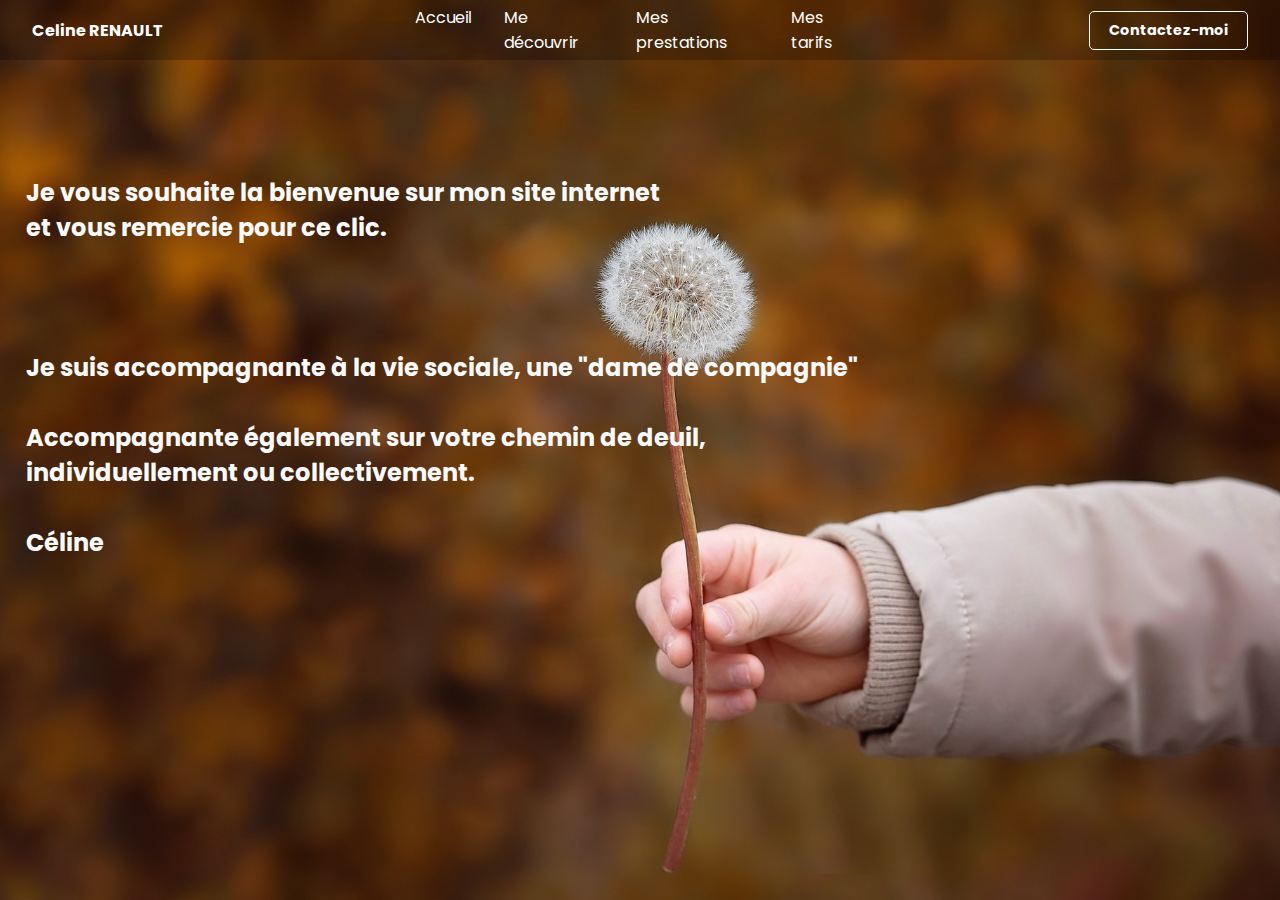
==== index.html @ 372c0e87 "correction du nom du titre" ====
<!DOCTYPE html>
<html lang="fr">
<head>
    <meta charset="UTF-8">
    <meta http-equiv="X-UA-Compatible" content="IE=edge">
    <meta name="viewport" content="width=device-width, initial-scale=1.0">
    <link rel="icon" href="img/dandelion 1.png">
    <link rel="stylesheet" href="https://cdnjs.cloudflare.com/ajax/libs/font-awesome/6.5.2/css/all.min.css" integrity="sha512-SnH5WK+bZxgPHs44uWIX+LLJAJ9/2PkPKZ5QiAj6Ta86w+fsb2TkcmfRyVX3pBnMFcV7oQPJkl9QevSCWr3W6A==" crossorigin="anonymous" referrerpolicy="no-referrer" />
    <link rel="preconnect" href="https://fonts.googleapis.com">
    <link rel="preconnect" href="https://fonts.gstatic.com" crossorigin>
    <link href="https://fonts.googleapis.com/css2?family=Poppins:ital,wght@0,100;0,200;0,300;0,400;0,500;0,600;0,700;0,800;0,900;1,100;1,200;1,300;1,400;1,500;1,600;1,700;1,800;1,900&display=swap" rel="stylesheet">
    <link rel="stylesheet" href="css/index.css">

    <title>CELINE RENOU</title>
</head>
<body>
    <header>
        <div class="navbar">
            <div class="logo">
                <a href="#">Celine RENAULT</a>
            </div>
            <ul class="links">
                <li><a href="index.html">Accueil</a></li>
                <li><a href="decouvrir.html">Me découvrir</a></li>
                <li><a href="presta.html">Mes prestations</a></li>
                <li><a href="tarif.html">Mes tarifs</a></li>
            </ul>
            <div class="buttons">
                <a href="contact.html" class="action-button connect">Contactez-moi</a>
            </div>
            <div class="burger-menu-button">
                <i class="fa-solid fa-bars"></i>
            </div>
        </div>
        <div class="burger-menu">
            <ul class="links">
                <li><a href="index.html">Accueil</a></li>
                <li><a href="decouvrir.html">Me découvrir</a></li>
                <li><a href="presta.html">Mes prestations</a></li>
                <li><a href="tarif.html">Mes tarfis</a></li>
                <div class="divider"></div>
                <div class="buttons-burger-menu">
                    <a href="contact.html" class="action-button connect">Contactez-moi</a>
                    </div>
            </ul>  
        </div>
    </header>
    <div class="image-text">
        <h2>Je vous souhaite la bienvenue sur mon site internet <br>et vous remercie pour ce clic.</h2>
        <h2><br><br><br>Je suis accompagnante à la vie sociale, une "dame de compagnie"<br> <br>Accompagnante également sur votre chemin de deuil, <br>individuellement ou collectivement.</h2>
        <h2><br>Céline</h2>
    </div>
    <script>
        const burgerMenuButton = document.querySelector(".burger-menu-button");
        const burgerMenuButtonIcon = document.querySelector(".burger-menu-button i");
        const burgerMenu = document.querySelector(".burger-menu");
        const imageText = document.querySelector(".image-text"); // Ajoutez cette ligne
      
        burgerMenuButton.onclick = function () {
          burgerMenu.classList.toggle("open");
          const isOpen = burgerMenu.classList.contains("open");
          burgerMenuButtonIcon.classList = isOpen
            ? "fa-solid fa-xmark"
            : "fa-solid fa-bars";
      
          // Ajoutez ce bloc de code
          if (isOpen) {
            imageText.classList.add("hide-text");
          } else {
            imageText.classList.remove("hide-text");
          }
        };
      </script>
</body>
</html>
---- css/index.css ----
* {
    margin: 0;
    padding: 0;
    box-sizing: border-box;
    font-family: "Poppins", sans-serif;
}

body {
    height: 100vh;
    background-image: url(../img/background.jpg);
    background-size: cover;
    background-position: center;
}

li {
    list-style: none;
}
.logo {
    color: aqua;
}

a {
    text-decoration: none;
    color: white;
    font-size: 1rem;
}
/*Changer la couleur d'inspecter les boutons*/
a:hover {
    color: rgb(255, 140, 32);
}
/*Changer la couleur de la nav bar*/
header {
    position: relative;
    padding: 0 2rem;
    background-color: rgba(0, 0, 0, 0.226) ;
}

.navbar {
    width: 100%;
    height: 60px;
    display: flex;
    align-items: center;
    justify-content: space-between;
}
/*Changer la couleur d'inspecter le bouton CELINE RENOU LOGO*/
.navbar .logo :hover {
    color: #fff
}

.navbar .logo {
    flex: 1;
    display: flex;
}
/*Couleur du celine renou logo nav bar*/
.navbar .logo a {

    font-size: 1;
    font-weight: bold;
}

.navbar .links {
    flex: 1;
    display: flex;
    justify-content: center;
    gap: 2rem;
    min-width: 450px;
}
/*Changer la couleur du burger menu + croix*/
.navbar .burger-menu-button {
    color:white; 
    font-size: 1.5rem;
    cursor:pointer;
    display: none;

}

.buttons {
    flex: 1;
    display: flex;
    justify-content: flex-end;
}

.action-button {
    background-color: transparent;
    border: 1px solid #fff;
    padding: 0.5rem 1.2rem;
    border-radius: 5px;
    outline: none;
    font-size: 0.9rem;
    font-weight: bold;
    cursor: pointer;
}

.action-button:hover {
    color: #fff;
    border: 1px solid #fff;
}
/* Couleur du text contactez moi*/
.connect {
    background-color: transparent;
    color: #fff;
    border: 1px solid #fff;
}
.connect:hover {
    background-color: #fff;
    color: #120d31;
}

.pro {
    background-color: transparent;
    color: #fff;
    border: 1px solid #fff;
}

.pro:hover {
    background-color: #fff;
    color: #fafafa;
}

/* ----- BURGER MENU ----- */

.burger-menu {
    display: none;
    height: 0;
    position: absolute;
    right: 2rem;
    top: 60px;
    width: 200px;
    background-color: rgba(0, 0, 0, 0.2);
    backdrop-filter: blur(15px);
    border-radius: 10px;
    overflow: hidden;
    transition: height 0.2s cubic-bezier(0.175, 0.885, 0.32, 1.275);

}

.burger-menu.open {
    height: 310px;
}

.burger-menu li {
    padding: 0.7rem;
    display: flex;
    align-items: center;
    justify-content: center;
}

.divider {
    height: 1px;
    background-color: #fff;
    width: 80%;
    margin-left: auto;
    margin-right: auto;
    margin-bottom: 1rem;
}

.burger-menu .action-button {
    width: 80%;
    display: flex;
    justify-content: center;
    align-items: center;
}

.buttons-burger-menu {
    display: flex;
    flex-direction: column;
    justify-content: center;
    align-items: center;
    gap: 10px;
}

/* ------ RESPONSIVE ------ */

@media (max-width: 990px) {
    header {
        background: none;
    }

    .navbar .buttons {
        display: none;
    }

    .navbar .links,
    .navbar .action-button {
        display: none;
    }

    .navbar .burger-menu-button {
        display: block;
    }

    .burger-menu {
        display: block;
    }
}

@media (max-width: 576px) {
    
    .burger-menu {
        left: 2rem;
        width: unset;
    }
}

.image-text {
    position: relative;
    padding-top: 9%;
    margin-left: 2%;
}

h2 {
    color: #fafafa;
}
/* Enlevez le texte accompagnante à la vie sociale etc à l'ouverture du menu burger*/
.hide-text {
    display: none;
  }
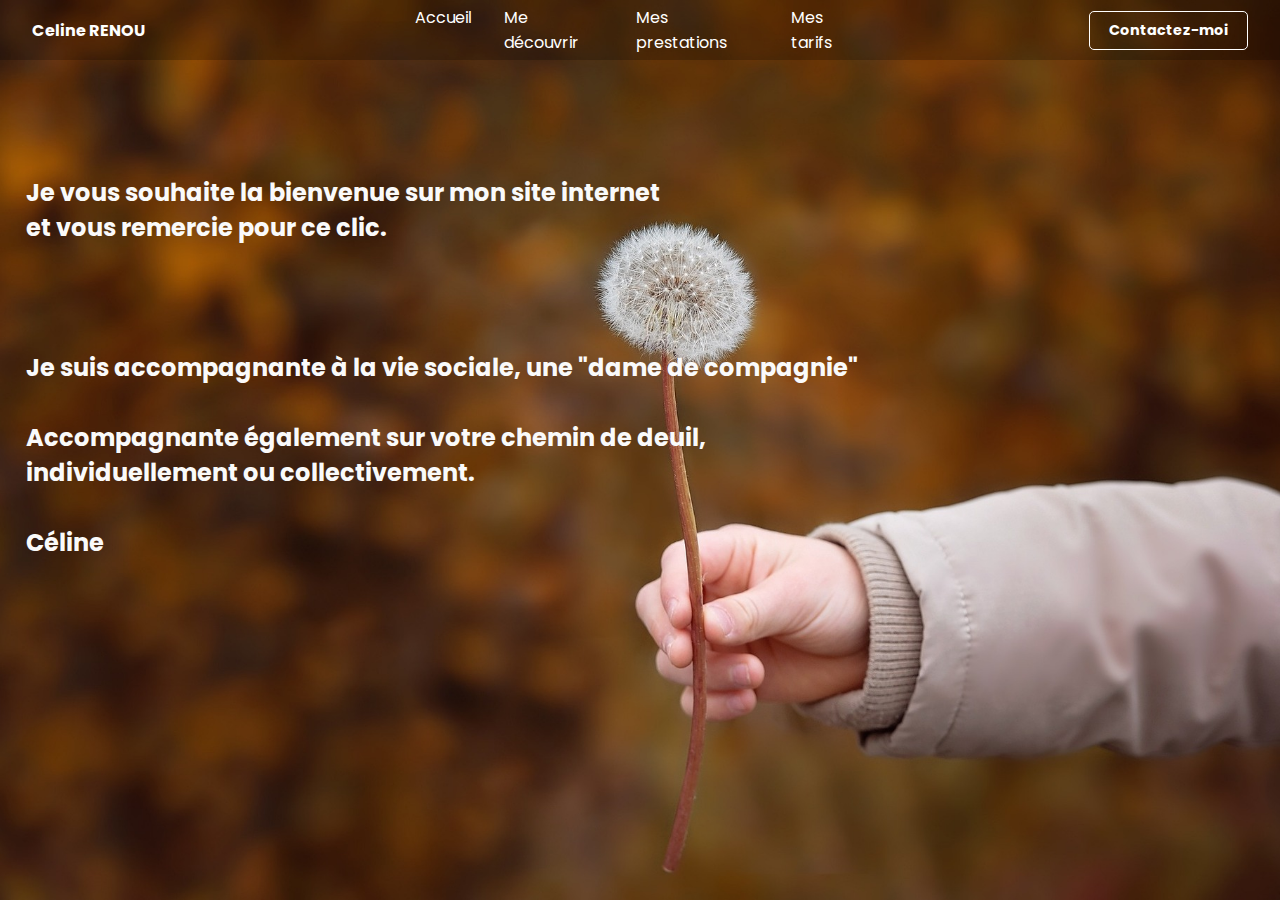
==== commit 65aff4f7: "rechangement titre" ====
--- a/index.html
+++ b/index.html
@@ -17,7 +17,7 @@
     <header>
         <div class="navbar">
             <div class="logo">
-                <a href="#">Celine RENAULT</a>
+                <a href="#">Celine RENOU</a>
             </div>
             <ul class="links">
                 <li><a href="index.html">Accueil</a></li>
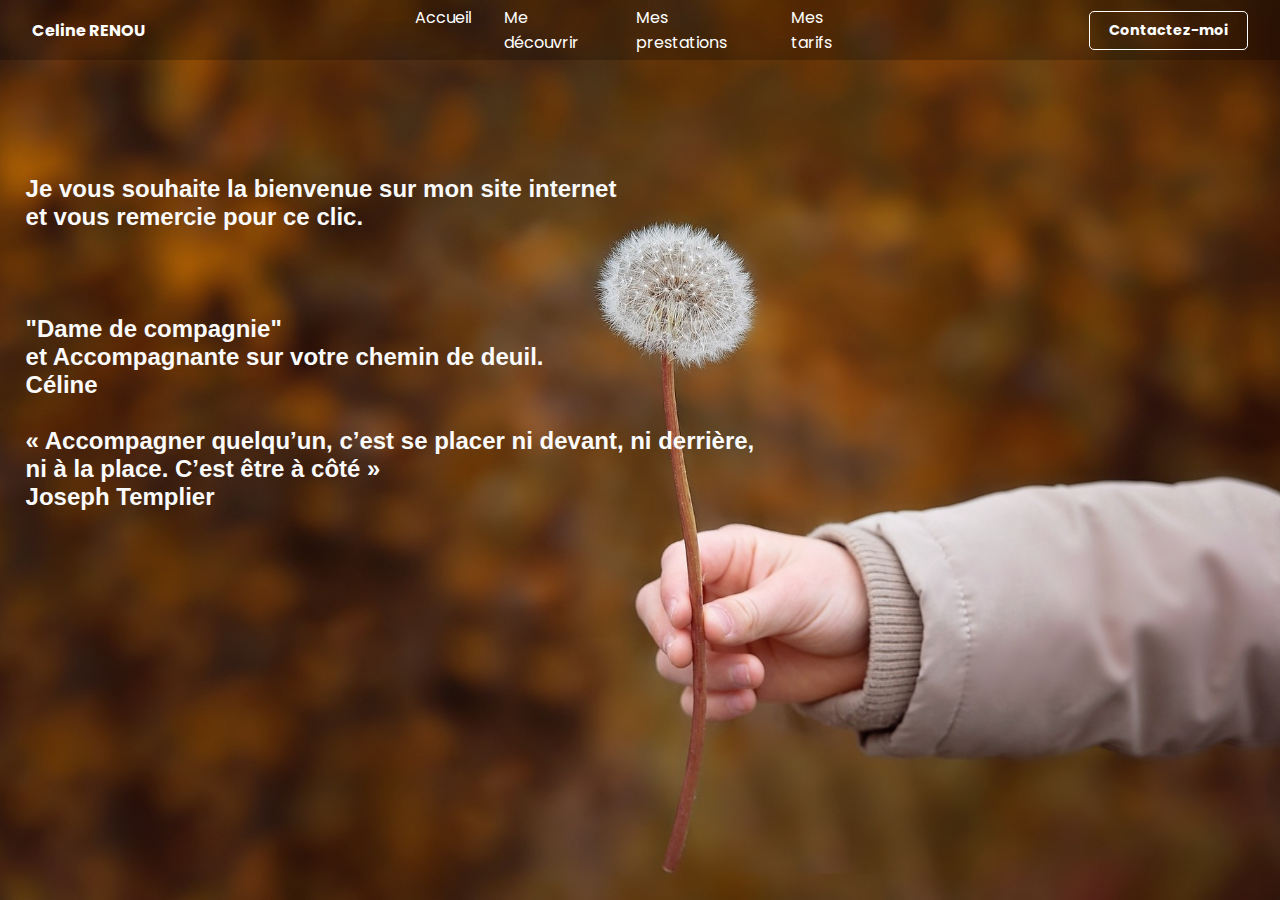
==== commit faa00a42: "police modiff papyrus" ====
--- a/index.html
+++ b/index.html
@@ -47,8 +47,9 @@
     </header>
     <div class="image-text">
         <h2>Je vous souhaite la bienvenue sur mon site internet <br>et vous remercie pour ce clic.</h2>
-        <h2><br><br><br>Je suis accompagnante à la vie sociale, une "dame de compagnie"<br> <br>Accompagnante également sur votre chemin de deuil, <br>individuellement ou collectivement.</h2>
-        <h2><br>Céline</h2>
+        <h2><br><br><br>"Dame de compagnie"<br>et Accompagnante sur votre chemin de deuil.</h2>
+        <h2>Céline</h2>
+        <h2><br>« Accompagner quelqu’un, c’est se placer ni devant, ni derrière, <br>ni à la place. C’est être à côté » <br>Joseph Templier</h2>
     </div>
     <script>
         const burgerMenuButton = document.querySelector(".burger-menu-button");
--- a/css/index.css
+++ b/css/index.css
@@ -4,7 +4,9 @@
     box-sizing: border-box;
     font-family: "Poppins", sans-serif;
 }
-
+h2 {
+    font-family: "Papyrus", sans-serif;
+}
 body {
     height: 100vh;
     background-image: url(../img/background.jpg);
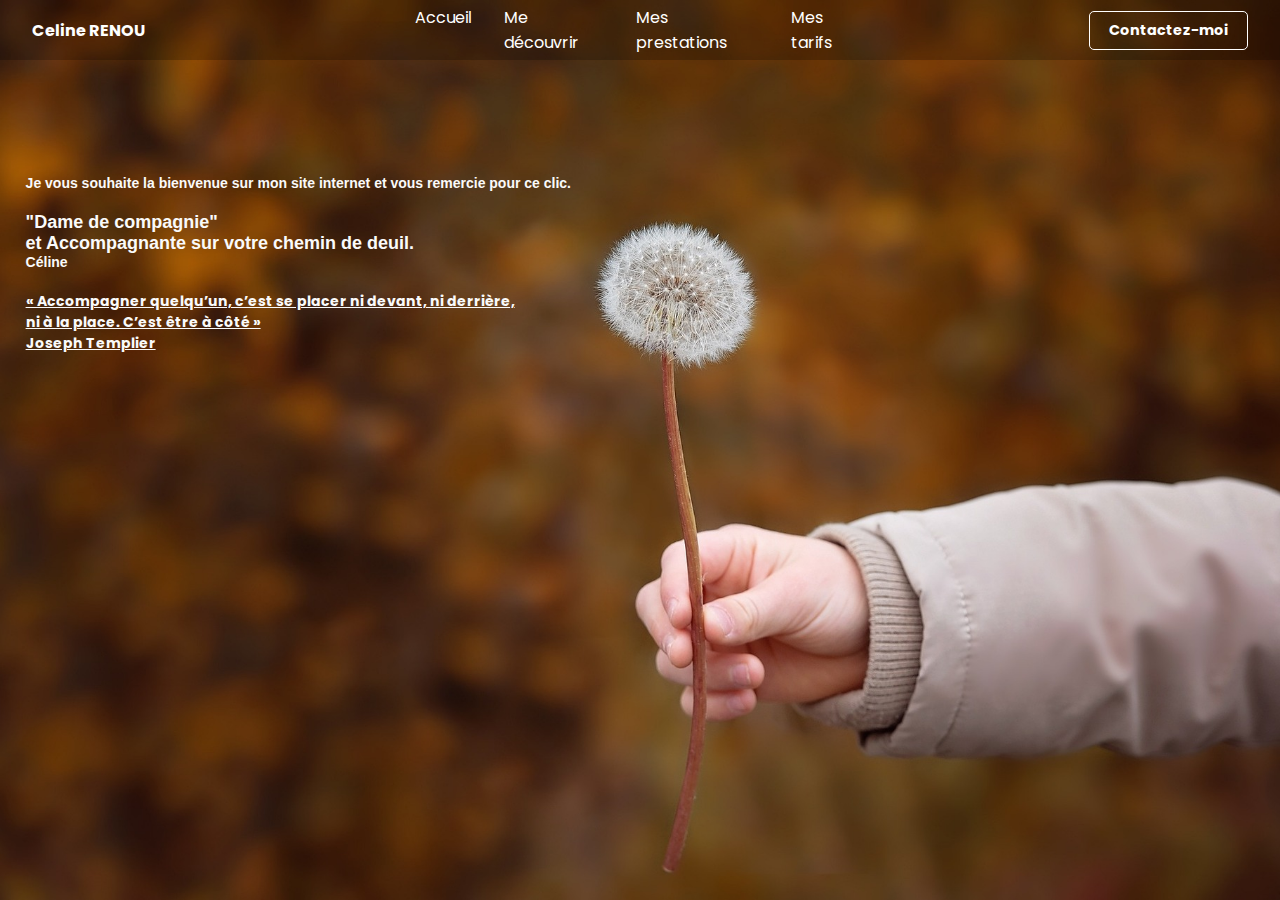
==== commit 2b9ac603: "modif celine fin" ====
--- a/index.html
+++ b/index.html
@@ -37,7 +37,7 @@
                 <li><a href="index.html">Accueil</a></li>
                 <li><a href="decouvrir.html">Me découvrir</a></li>
                 <li><a href="presta.html">Mes prestations</a></li>
-                <li><a href="tarif.html">Mes tarfis</a></li>
+                <li><a href="tarif.html">Mes tarifs</a></li>
                 <div class="divider"></div>
                 <div class="buttons-burger-menu">
                     <a href="contact.html" class="action-button connect">Contactez-moi</a>
@@ -46,10 +46,10 @@
         </div>
     </header>
     <div class="image-text">
-        <h2>Je vous souhaite la bienvenue sur mon site internet <br>et vous remercie pour ce clic.</h2>
-        <h2><br><br><br>"Dame de compagnie"<br>et Accompagnante sur votre chemin de deuil.</h2>
-        <h2>Céline</h2>
-        <h2><br>« Accompagner quelqu’un, c’est se placer ni devant, ni derrière, <br>ni à la place. C’est être à côté » <br>Joseph Templier</h2>
+        <h2 class="taille-14">Je vous souhaite la bienvenue sur mon site internet et vous remercie pour ce clic.</h2>
+        <h2 class="taille-18"><br>"Dame de compagnie"<br>et Accompagnante sur votre chemin de deuil.</h2>
+        <h2 class="taille-14">Céline</h2>
+        <h2 class="taille-14"><u><br>« Accompagner quelqu’un, c’est se placer ni devant, ni derrière, <br>ni à la place. C’est être à côté » <br>Joseph Templier</h2></u><br>
     </div>
     <script>
         const burgerMenuButton = document.querySelector(".burger-menu-button");
--- a/css/index.css
+++ b/css/index.css
@@ -6,6 +6,13 @@
 }
 h2 {
     font-family: "Papyrus", sans-serif;
+}
+
+.taille-14 {
+    font-size: 14px;
+}
+.taille-18 {
+    font-size: 18px;
 }
 body {
     height: 100vh;
@@ -197,17 +204,35 @@
 }
 
 @media (max-width: 576px) {
-    
+
     .burger-menu {
         left: 2rem;
         width: unset;
     }
+    .image-text {
+        position: absolute;
+        top: 50%;
+        left: 50%;
+        transform: translate(-50%, -50%);
+        text-align: center;
+        width: 100%;
+        padding: 0 1rem;
+        box-sizing: border-box;
+        margin-left: 0;
+      }
+}
+
+/* Ajoutez cette requête média pour cibler les écrans d'ordinateur */
+@media (min-width: 992px) {
+  .image-text {
+    margin-left: 2% !important;
+  }
 }
 
 .image-text {
     position: relative;
     padding-top: 9%;
-    margin-left: 2%;
+    margin-left: 0; /* Supprimez la marge de 2% pour les écrans de téléphone et de tablette */
 }
 
 h2 {
@@ -217,4 +242,11 @@
 .hide-text {
     display: none;
   }
-  +
+h2 {
+    color: #fafafa;
+}
+/* Enlevez le texte accompagnante à la vie sociale etc à l'ouverture du menu burger*/
+.hide-text {
+    display: none;
+  }
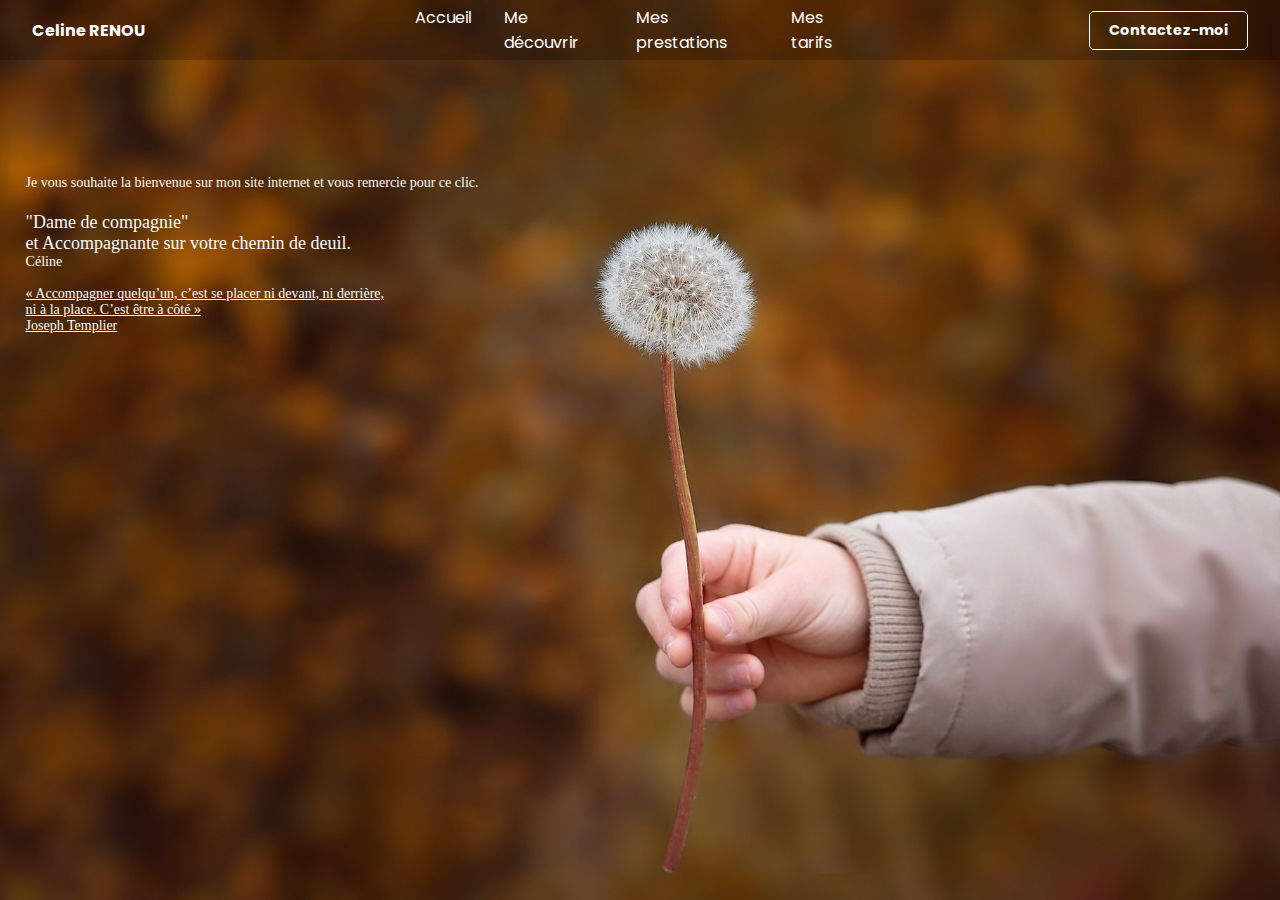
==== commit a56a31ef: "changement police papyrus ok nickel c bon" ====
--- a/index.html
+++ b/index.html
@@ -10,7 +10,6 @@
     <link rel="preconnect" href="https://fonts.gstatic.com" crossorigin>
     <link href="https://fonts.googleapis.com/css2?family=Poppins:ital,wght@0,100;0,200;0,300;0,400;0,500;0,600;0,700;0,800;0,900;1,100;1,200;1,300;1,400;1,500;1,600;1,700;1,800;1,900&display=swap" rel="stylesheet">
     <link rel="stylesheet" href="css/index.css">
-
     <title>CELINE RENOU</title>
 </head>
 <body>
@@ -42,28 +41,28 @@
                 <div class="buttons-burger-menu">
                     <a href="contact.html" class="action-button connect">Contactez-moi</a>
                     </div>
-            </ul>  
+            </ul>
         </div>
     </header>
     <div class="image-text">
         <h2 class="taille-14">Je vous souhaite la bienvenue sur mon site internet et vous remercie pour ce clic.</h2>
         <h2 class="taille-18"><br>"Dame de compagnie"<br>et Accompagnante sur votre chemin de deuil.</h2>
-        <h2 class="taille-14">Céline</h2>
-        <h2 class="taille-14"><u><br>« Accompagner quelqu’un, c’est se placer ni devant, ni derrière, <br>ni à la place. C’est être à côté » <br>Joseph Templier</h2></u><br>
+        <h2 class="celine-taille">Céline</h2>
+        <h2 class="soulignement1"><br>« Accompagner quelqu’un, c’est se placer ni devant, ni derrière, <br>ni à la place. C’est être à côté » <br>Joseph Templier</h2><br>
     </div>
     <script>
         const burgerMenuButton = document.querySelector(".burger-menu-button");
         const burgerMenuButtonIcon = document.querySelector(".burger-menu-button i");
         const burgerMenu = document.querySelector(".burger-menu");
         const imageText = document.querySelector(".image-text"); // Ajoutez cette ligne
-      
+
         burgerMenuButton.onclick = function () {
           burgerMenu.classList.toggle("open");
           const isOpen = burgerMenu.classList.contains("open");
           burgerMenuButtonIcon.classList = isOpen
             ? "fa-solid fa-xmark"
             : "fa-solid fa-bars";
-      
+
           // Ajoutez ce bloc de code
           if (isOpen) {
             imageText.classList.add("hide-text");
@@ -73,4 +72,4 @@
         };
       </script>
 </body>
-</html>+</html>
--- a/css/index.css
+++ b/css/index.css
@@ -4,16 +4,30 @@
     box-sizing: border-box;
     font-family: "Poppins", sans-serif;
 }
+
 h2 {
-    font-family: "Papyrus", sans-serif;
+    font-family: "Papyrus", fantasy;
+    color: #fafafa;
+    font-weight: normal;
+    font-size: 14px;
 }
 
 .taille-14 {
-    font-size: 14px;
-}
+    font-family: "Papyrus", fantasy;
+    font-weight: normal;
+    
+}
+
 .taille-18 {
     font-size: 18px;
-}
+    font-family: "Papyrus", fantasy;
+    font-weight: normal;
+}
+.soulignement1 {
+    text-decoration: underline;   
+}
+
+
 body {
     height: 100vh;
     background-image: url(../img/background.jpg);
@@ -24,6 +38,7 @@
 li {
     list-style: none;
 }
+
 .logo {
     color: aqua;
 }
@@ -33,15 +48,15 @@
     color: white;
     font-size: 1rem;
 }
-/*Changer la couleur d'inspecter les boutons*/
+
 a:hover {
     color: rgb(255, 140, 32);
 }
-/*Changer la couleur de la nav bar*/
+
 header {
     position: relative;
     padding: 0 2rem;
-    background-color: rgba(0, 0, 0, 0.226) ;
+    background-color: rgba(0, 0, 0, 0.226);
 }
 
 .navbar {
@@ -51,18 +66,17 @@
     align-items: center;
     justify-content: space-between;
 }
-/*Changer la couleur d'inspecter le bouton CELINE RENOU LOGO*/
+
 .navbar .logo :hover {
-    color: #fff
+    color: #fff;
 }
 
 .navbar .logo {
     flex: 1;
     display: flex;
 }
-/*Couleur du celine renou logo nav bar*/
+
 .navbar .logo a {
-
     font-size: 1;
     font-weight: bold;
 }
@@ -74,13 +88,12 @@
     gap: 2rem;
     min-width: 450px;
 }
-/*Changer la couleur du burger menu + croix*/
+
 .navbar .burger-menu-button {
-    color:white; 
+    color: white;
     font-size: 1.5rem;
-    cursor:pointer;
+    cursor: pointer;
     display: none;
-
 }
 
 .buttons {
@@ -104,12 +117,13 @@
     color: #fff;
     border: 1px solid #fff;
 }
-/* Couleur du text contactez moi*/
+
 .connect {
     background-color: transparent;
     color: #fff;
     border: 1px solid #fff;
 }
+
 .connect:hover {
     background-color: #fff;
     color: #120d31;
@@ -125,8 +139,6 @@
     background-color: #fff;
     color: #fafafa;
 }
-
-/* ----- BURGER MENU ----- */
 
 .burger-menu {
     display: none;
@@ -140,7 +152,6 @@
     border-radius: 10px;
     overflow: hidden;
     transition: height 0.2s cubic-bezier(0.175, 0.885, 0.32, 1.275);
-
 }
 
 .burger-menu.open {
@@ -178,8 +189,6 @@
     gap: 10px;
 }
 
-/* ------ RESPONSIVE ------ */
-
 @media (max-width: 990px) {
     header {
         background: none;
@@ -204,11 +213,11 @@
 }
 
 @media (max-width: 576px) {
-
     .burger-menu {
         left: 2rem;
         width: unset;
     }
+
     .image-text {
         position: absolute;
         top: 50%;
@@ -219,34 +228,21 @@
         padding: 0 1rem;
         box-sizing: border-box;
         margin-left: 0;
-      }
-}
-
-/* Ajoutez cette requête média pour cibler les écrans d'ordinateur */
+    }
+}
+
 @media (min-width: 992px) {
-  .image-text {
-    margin-left: 2% !important;
-  }
+    .image-text {
+        margin-left: 2% !important;
+    }
 }
 
 .image-text {
     position: relative;
     padding-top: 9%;
-    margin-left: 0; /* Supprimez la marge de 2% pour les écrans de téléphone et de tablette */
-}
-
-h2 {
-    color: #fafafa;
-}
-/* Enlevez le texte accompagnante à la vie sociale etc à l'ouverture du menu burger*/
+    margin-left: 0;
+}
+
 .hide-text {
     display: none;
-  }
-
-h2 {
-    color: #fafafa;
-}
-/* Enlevez le texte accompagnante à la vie sociale etc à l'ouverture du menu burger*/
-.hide-text {
-    display: none;
-  }
+}
